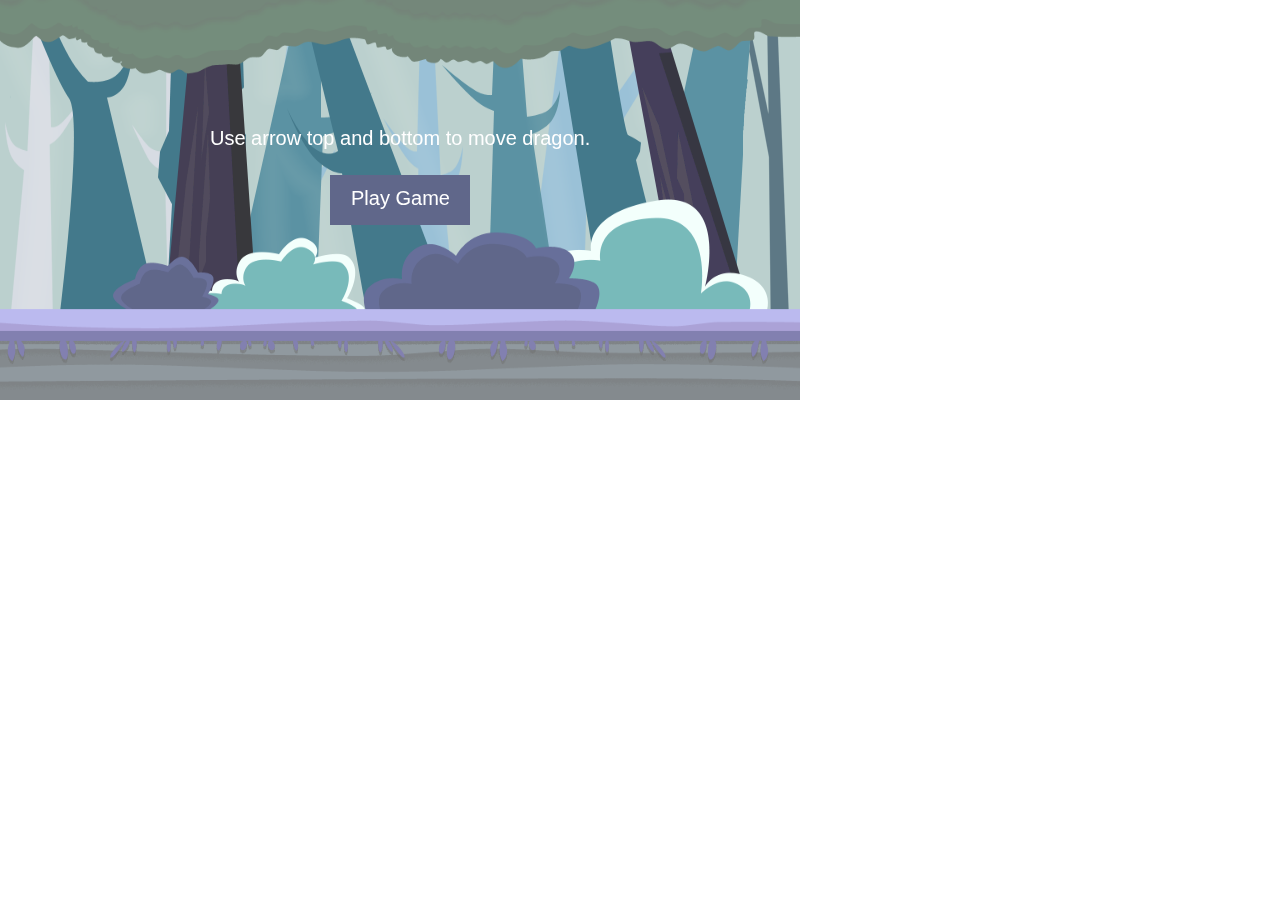
==== games/endless-runner/index.html @ b3e93ca5 "Completed tetris game" ====
<!DOCTYPE html>
<html>
  <head>
    <meta charset="utf-8">
    <title>Endless Runner</title>
    <meta name="viewport" content="width=device-width, initial-scale=1.0"/>
    <link rel="stylesheet" href="css/game.css">
  </head>
  <body onload="initGame()">
    <script src="js/jquery.min.js" charset="utf-8"></script>
    <script src="js/game.js" charset="utf-8"></script>
  </body>
</html>
---- games/endless-runner/css/game.css ----
body{
  margin: 0;
}
canvas {
  display: block;
}
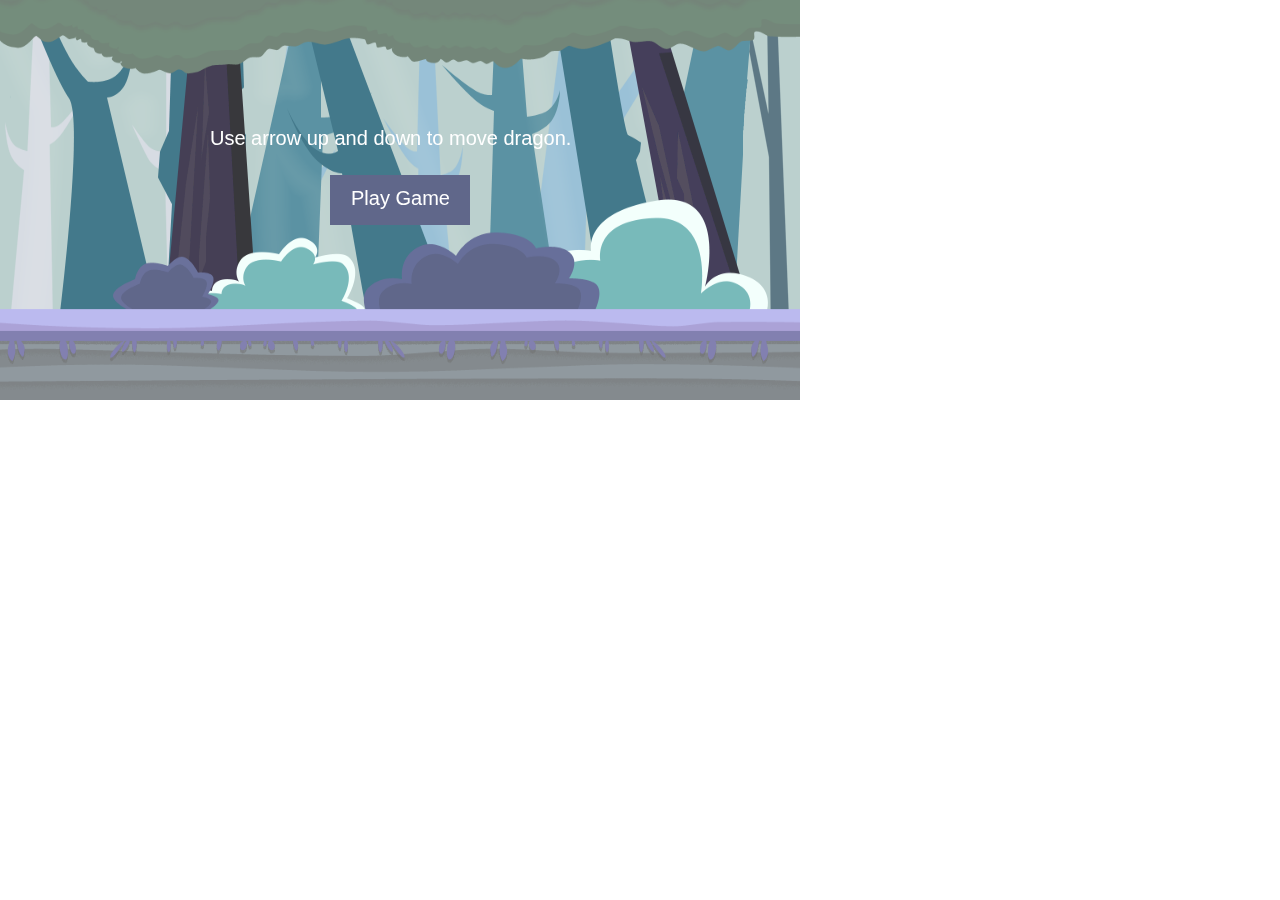
==== commit 3d1bcd21: "Added sprite to coin and dragon" ====
--- a/games/endless-runner/index.html
+++ b/games/endless-runner/index.html
@@ -7,6 +7,7 @@
     <link rel="stylesheet" href="css/game.css">
   </head>
   <body onload="initGame()">
+    <!-- use jquery only for save score -->
     <script src="js/jquery.min.js" charset="utf-8"></script>
     <script src="js/game.js" charset="utf-8"></script>
   </body>
